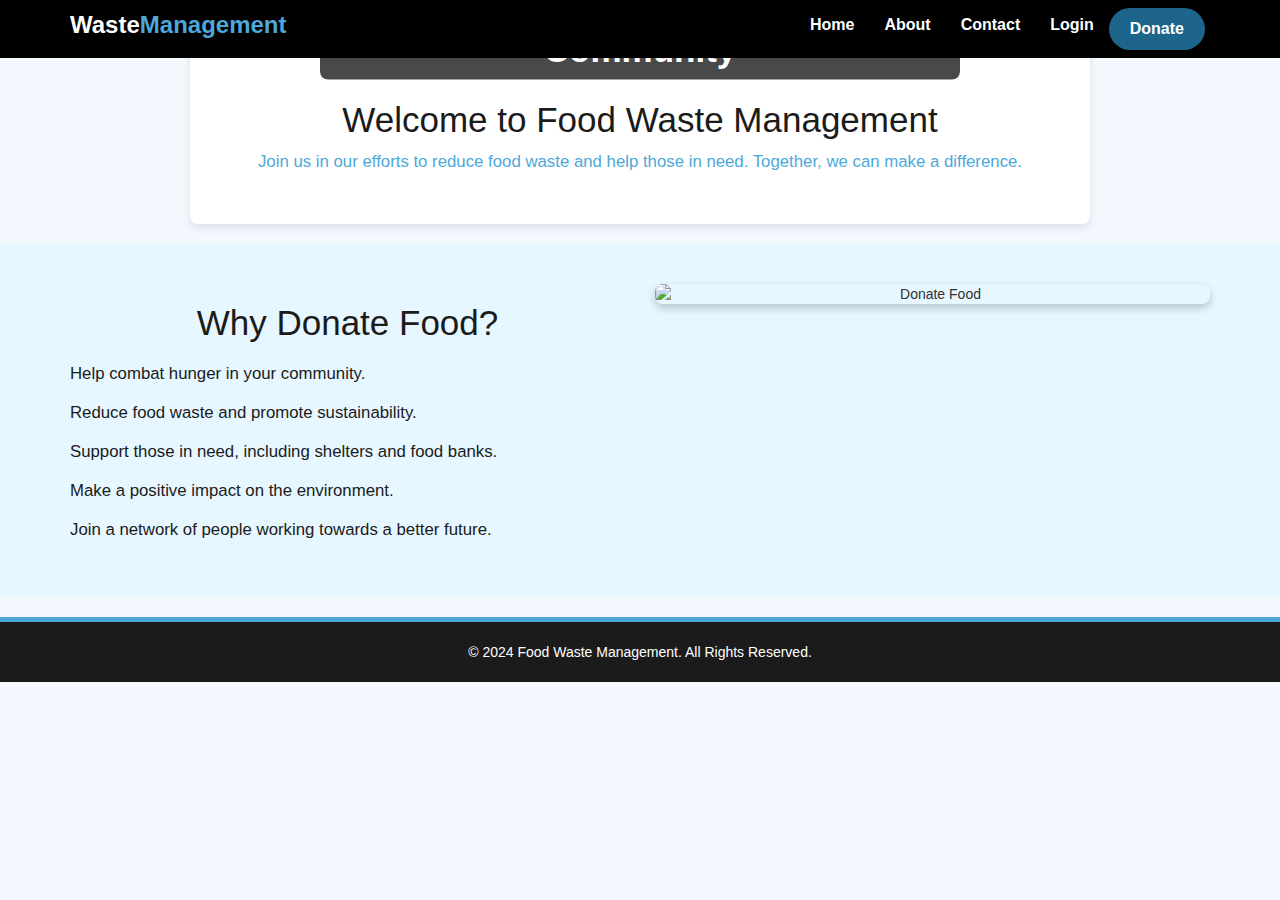
==== index.html @ 9c0d5bab "Add files via upload" ====
<!DOCTYPE html>
<html lang="en">
<head>
    <meta charset="UTF-8">
    <meta name="viewport" content="width=device-width, initial-scale=1.0">
    <title>Food Waste Management</title>
    <!-- Bootstrap 3 CSS -->
    <link rel="stylesheet" href="https://maxcdn.bootstrapcdn.com/bootstrap/3.4.1/css/bootstrap.min.css">
    <!-- main css -->
     <link rel="stylesheet" href="asset/main css/index.css">
</head>
<body>
    <!-- Navbar -->
    <nav class="navbar navbar-default navbar-fixed-top">
        <div class="container">
            <div class="navbar-header">
                <button type="button" class="navbar-toggle" data-toggle="collapse" data-target="#navbarCollapse">
                    <span class="icon-bar"></span>
                    <span class="icon-bar"></span>
                    <span class="icon-bar"></span>
                </button>
                <a class="navbar-brand" href="#">Waste<span style="color: #4da8da;">Management</span></a>
            </div>
            <div class="collapse navbar-collapse" id="navbarCollapse">
                <ul class="nav navbar-nav navbar-right">
                    <li><a href="index.html">Home</a></li>
                    <li><a href="about.html">About</a></li>
                    <li><a href="Contact.html">Contact</a></li>
                    <li><a href="login.html">Login</a></li>
                    <li><a href="#" class="btn btn-primary navbar-btn">Donate</a></li> <!-- Donation Button -->
                </ul>
            </div>
        </div>
    </nav>
    
    <!-- Image Section -->
    <div class="image-section">
        <img src="https://c.files.bbci.co.uk/105E7/production/_89874076_foodgiventohomeless.jpg" alt="Food Waste Management">
        <h2>Reduce Food Waste, Support the Community</h2>
    </div>
<main>
    <!-- Main Content -->
    <div class="content">
        <h1>Welcome to Food Waste Management</h1>
        <p>
            Join us in our efforts to reduce food waste and help those in need. Together, we can make a difference.
        </p>
    </div>

    <!-- Donation Section -->
    <div id="donation" class="donation-section">
      <div class="container">
          <div class="row">
              <!-- Text Column -->
              <div class="col-md-6">
                  <h2>Why Donate Food?</h2>
                  <ul style="text-align: left; color: #1b1b1b; font-size: 1.2em;">
                      <li>Help combat hunger in your community.</li>
                      <li>Reduce food waste and promote sustainability.</li>
                      <li>Support those in need, including shelters and food banks.</li>
                      <li>Make a positive impact on the environment.</li>
                      <li>Join a network of people working towards a better future.</li>
                  </ul>
              </div>
              <!-- Image Column -->
              <div class="col-md-6">
                  <img src="https://c.files.bbci.co.uk/105E7/production/_89874076_foodgiventohomeless.jpg" alt="Donate Food" class="img-responsive" style="border-radius: 8px; box-shadow: 0 4px 8px rgba(0, 0, 0, 0.2);">
              </div>
          </div>
      </div>
  </div>
</main>  

    <!-- Footer -->
    <footer>
        <p>&copy; 2024 Food Waste Management. All Rights Reserved.</p>
    </footer>

    <!-- jQuery (Bootstrap JS Dependency) -->
    <script src="https://ajax.googleapis.com/ajax/libs/jquery/1.12.4/jquery.min.js"></script>
    <!-- Bootstrap 3 JS -->
    <script src="https://maxcdn.bootstrapcdn.com/bootstrap/3.4.1/js/bootstrap.min.js"></script>
</body>
</html>
---- asset/main css/index.css ----
/* Global Styles */
body {
    font-family: 'Arial', sans-serif;
    margin: 0;
    padding: 0;
    background-color: #f4f9ff; /* Light blue background */
}

/* Navbar Styling */
.navbar {
  background-color: #000000;
  border: none;
  border-radius: 0;
}

.navbar-nav > li > a {
  color: white !important;
  font-size: 16px;
  font-weight: bold;
}

.navbar-nav > li > a:hover {
  color: #ddd !important;
}

.navbar-toggle {
  border: none;
}

.navbar-toggle .icon-bar {
  background-color: white;
}

.navbar-header .navbar-brand {
  font-size: 24px;
  color: white !important;
  font-weight: bold;
}

@media (max-width: 767px) {
  .navbar-nav {
    margin-top: 10px;
  }
}

.navbar-nav > li > .btn {
  background-color: #1d658b;
  color: white;
  font-weight: bold;
  border-radius: 30px;
  border-color: transparent;
  padding: 10px 20px;
}

.navbar-nav > li > .btn:hover {
  background-color: #4da8da;
}

/* Image Section */
.image-section {
    position: relative;
    text-align: center;
}
.image-section img {
    width: 100%;
    max-height: 500px;
    object-fit: cover;
    filter: brightness(0.9); /* Slightly darkens the image for contrast */
}
.image-section h2 {
    position: absolute;
    top: 50%;
    left: 50%;
    transform: translate(-50%, -50%);
    color: #ffffff;
    background-color: rgba(27, 27, 27, 0.8); /* Semi-transparent black background */
    padding: 10px 20px;
    border-radius: 8px;
    font-size: 2.5em;
    font-weight: bold;
}

.navbar-nav > li:last-child {
  margin-right: 20px;
}


/* Content Section */
.content {
    padding: 40px 20px;
    text-align: center;
    background-color: #ffffff;
    box-shadow: 0px 4px 8px rgba(0, 0, 0, 0.1);
    margin: 20px auto;
    max-width: 900px;
    border-radius: 8px;
}
.content h1 {
    font-size: 2.5em;
    color: #1b1b1b; /* Black */
}
.content p {
    font-size: 1.2em;
    color: #4da8da; /* Light blue */
}

/* Donation Section */
.donation-section {
    padding: 40px 20px;
    background-color: #e6f7ff; /* Light blue background for donation */
    text-align: center;
}
.donation-section h2 {
    font-size: 2.5em;
    color: #1b1b1b;
    margin-bottom: 20px;
}
.donation-section ul {
    list-style-type: none;
    padding: 0;
    font-size: 1.2em;
    color: #4da8da;
}
.donation-section ul li {
    margin-bottom: 15px;
}

/* Contact Information Section */
.contact-info-section {
background-color: #ffffff; /* White background */
padding: 60px 20px;
text-align: center;
margin-top: 60px; /* To avoid overlap with the navbar */
}

.contact-info-section h2 {
font-size: 2.5em;
color: #1b1b1b;
margin-bottom: 20px;
}

.contact-info-section ul {
list-style-type: none;
padding: 0;
font-size: 1.2em;
color: #4da8da;
}

.contact-info-section ul li {
margin-bottom: 15px;
}

.contact-info-section a {
color: #1b1b1b;
text-decoration: none;
}

.contact-info-section a:hover {
color: #4da8da;
}

/* Contact Form Section */
.contact-form-section {
background-color: #f4f9ff; /* Light blue background */
padding: 60px 20px;
margin-top: 20px;
}

.contact-form-section h2 {
font-size: 2.5em;
color: #1b1b1b;
margin-bottom: 30px;
}

.contact-form-section .form-group {
margin-bottom: 20px;
}

.contact-form-section .form-group label {
font-size: 1.2em;
color: #1b1b1b;
}

.contact-form-section .form-control {
width: 100%;
padding: 12px;
font-size: 1.1em;
border: 1px solid #ccc;
border-radius: 8px;
box-sizing: border-box;
}

.contact-form-section button {
background-color: #1d658b;
color: white;
font-weight: bold;
border-radius: 30px;
border-color: transparent;
padding: 10px 20px;
font-size: 1.2em;
}

.contact-form-section button:hover {
background-color: #4da8da;
}

/* about section */
/* Donations Help Section */
.donations-help-section {
  background-color: #f1f1f1; /* Light gray background */
  padding: 60px 20px;
  text-align: center;
  margin-top: 60px; /* Ensures it doesn't overlap with the navbar */
}

.donations-help-section h2 {
  font-size: 2.5em;
  color: #1b1b1b; /* Dark text */
  margin-bottom: 40px;
}

.donations-help-section .intro-text {
  font-size: 1.2em;
  color: #4da8da; /* Light blue */
  margin-bottom: 40px;
  font-weight: 500;
}

.donation-step {
  background-color: #ffffff;
  padding: 20px;
  margin: 20px;
  border-radius: 8px;
  box-shadow: 0px 4px 8px rgba(0, 0, 0, 0.1);
  transition: transform 0.3s ease-in-out; /* Smooth hover effect */
}

.donation-step:hover {
  transform: translateY(-10px); /* Lift effect on hover */
}

.donation-step h3 {
  font-size: 1.8em;
  color: #1b1b1b;
}

.donation-step p {
  font-size: 1.1em;
  color: #666666; /* Subtle gray */
}

.impact-statement {
  background-color: #1b1b1b; /* Dark background for impact statement */
  color: #ffffff;
  padding: 30px 20px;
  border-radius: 8px;
  margin-top: 40px;
}

.impact-statement h3 {
  font-size: 2em;
  margin-bottom: 20px;
}

.impact-statement p {
  font-size: 1.2em;
  color: #4da8da; /* Light blue */
}

/* Responsive Design */
@media (max-width: 767px) {
  .donation-step {
      margin-bottom: 20px;
  }
}

/* Login Section */
.login-section {
    background-color: rgba(255, 255, 255, 0.9); /* Slight transparency for elegance */
    padding: 80px 0;
    box-shadow: 0px 10px 30px rgba(0, 0, 0, 0.1);
}
.login-box {
    background-color: #ffffff;
    padding: 40px;
    box-shadow: 0px 10px 30px rgba(0, 0, 0, 0.1);
    border-radius: 12px;
}
.login-box h2 {
    text-align: center;
    color: #1b1b1b;
    margin-bottom: 30px;
    font-family: 'Georgia', serif;
    font-weight: bold;
    font-size: 2.5em;
}
.form-group label {
    color: #1d658b;
    font-weight: bold;
}
.form-control {
    border-radius: 30px;
    padding: 15px;
    margin-bottom: 20px;
    font-size: 1.1em;
    border: 1px solid #ddd;
    transition: all 0.3s ease;
}
.form-control:focus {
    border-color: #1d658b;
    box-shadow: 0 0 5px rgba(29, 101, 139, 0.5);
}
.btn-block {
    border-radius: 30px;
    padding: 15px;
    font-size: 1.2em;
}
.btn-primary {
    background-color: #1d658b;
    border-color: #1d658b;
}
.btn-primary:hover {
    background-color: #4da8da;
    border-color: #4da8da;
}
.text-center {
    font-size: 1em;
    color: #1b1b1b;
}
.text-center a {
    color: #1d658b;
    text-decoration: none;
    font-weight: bold;
}
.text-center a:hover {
    color: #4da8da;
}


/* Footer Styling */
footer {
    background-color: #1b1b1b; /* Black */
    color: #ffffff;
    padding: 20px 0;
    text-align: center;
    margin-top: 20px;
    border-top: 5px solid #4da8da; /* Light blue accent */
}
footer p {
    margin: 0;
    font-size: 1em;
}
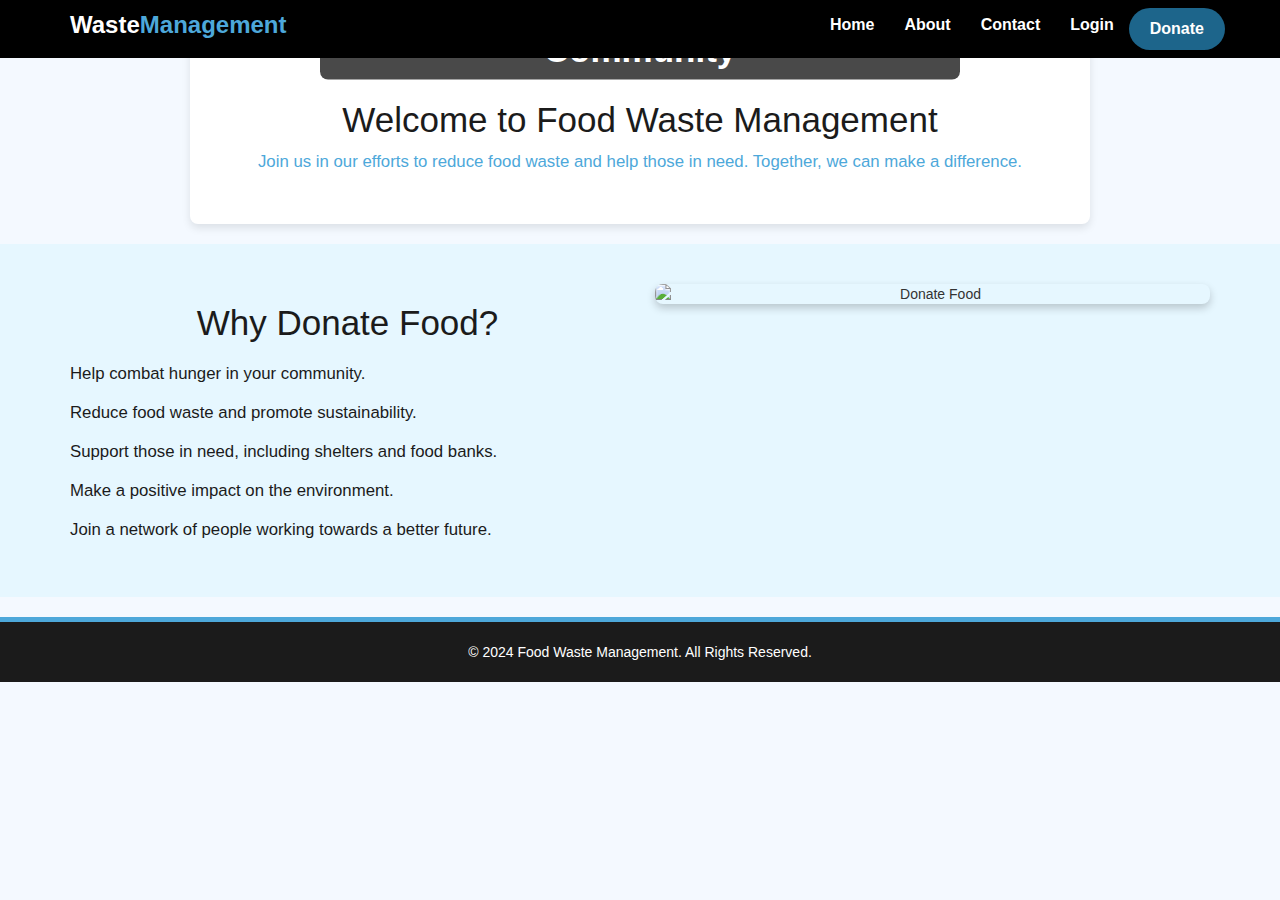
==== commit d07665ef: "adding js logic and add donation funtion" ====
--- a/index.html
+++ b/index.html
@@ -28,6 +28,27 @@
                     <li><a href="Contact.html">Contact</a></li>
                     <li><a href="login.html">Login</a></li>
                     <li><a href="#" class="btn btn-primary navbar-btn">Donate</a></li> <!-- Donation Button -->
+                    <!-- Popup Modal -->
+                    <div id="donationPopup" class="popup">
+                        <div class="popup-content">
+                          <span id="closePopup" class="close">&times;</span>
+                          <h2>Help Us Make a Difference!</h2>
+                          <p>Your generous donation will help us reduce food waste and support sustainable practices.</p>
+                          
+                          <!-- Single donation form -->
+                          <form id="donationForm">
+                            <label for="name">Your Name (Optional):</label>
+                            <input type="text" id="name" name="name" placeholder="Your Name (Optional)">
+                            
+                            <label for="amount">Enter Donation Amount:</label>
+                            <input type="number" id="amount" name="amount" min="1" placeholder="₹ Amount" required>
+                            
+                            <button type="submit">Proceed to Donate</button>
+                          </form>
+                      
+                          <p>Thank you for your support!</p>
+                        </div>
+                    </div>
                 </ul>
             </div>
         </div>
@@ -75,7 +96,8 @@
     <footer>
         <p>&copy; 2024 Food Waste Management. All Rights Reserved.</p>
     </footer>
-
+    <!-- main js -->
+     <script src="asset/main css/main.js"></script>
     <!-- jQuery (Bootstrap JS Dependency) -->
     <script src="https://ajax.googleapis.com/ajax/libs/jquery/1.12.4/jquery.min.js"></script>
     <!-- Bootstrap 3 JS -->
--- a/asset/main css/index.css
+++ b/asset/main css/index.css
@@ -1,128 +1,128 @@
 /* Global Styles */
 body {
-    font-family: 'Arial', sans-serif;
-    margin: 0;
-    padding: 0;
-    background-color: #f4f9ff; /* Light blue background */
+  font-family: 'Arial', sans-serif;
+  margin: 0;
+  padding: 0;
+  background-color: #f4f9ff; /* Light blue background */
 }
 
 /* Navbar Styling */
 .navbar {
-  background-color: #000000;
-  border: none;
-  border-radius: 0;
+background-color: #000000;
+border: none;
+border-radius: 0;
 }
 
 .navbar-nav > li > a {
-  color: white !important;
-  font-size: 16px;
-  font-weight: bold;
+color: white !important;
+font-size: 16px;
+font-weight: bold;
 }
 
 .navbar-nav > li > a:hover {
-  color: #ddd !important;
+color: #ddd !important;
 }
 
 .navbar-toggle {
-  border: none;
+border: none;
 }
 
 .navbar-toggle .icon-bar {
-  background-color: white;
+background-color: white;
 }
 
 .navbar-header .navbar-brand {
-  font-size: 24px;
-  color: white !important;
-  font-weight: bold;
+font-size: 24px;
+color: white !important;
+font-weight: bold;
 }
 
 @media (max-width: 767px) {
-  .navbar-nav {
-    margin-top: 10px;
-  }
+.navbar-nav {
+  margin-top: 10px;
+}
 }
 
 .navbar-nav > li > .btn {
-  background-color: #1d658b;
-  color: white;
-  font-weight: bold;
-  border-radius: 30px;
-  border-color: transparent;
-  padding: 10px 20px;
+background-color: #1d658b;
+color: white;
+font-weight: bold;
+border-radius: 30px;
+border-color: transparent;
+padding: 10px 20px;
 }
 
 .navbar-nav > li > .btn:hover {
-  background-color: #4da8da;
+background-color: #4da8da;
 }
 
 /* Image Section */
 .image-section {
-    position: relative;
-    text-align: center;
+  position: relative;
+  text-align: center;
 }
 .image-section img {
-    width: 100%;
-    max-height: 500px;
-    object-fit: cover;
-    filter: brightness(0.9); /* Slightly darkens the image for contrast */
+  width: 100%;
+  max-height: 500px;
+  object-fit: cover;
+  filter: brightness(0.9); /* Slightly darkens the image for contrast */
 }
 .image-section h2 {
-    position: absolute;
-    top: 50%;
-    left: 50%;
-    transform: translate(-50%, -50%);
-    color: #ffffff;
-    background-color: rgba(27, 27, 27, 0.8); /* Semi-transparent black background */
-    padding: 10px 20px;
-    border-radius: 8px;
-    font-size: 2.5em;
-    font-weight: bold;
+  position: absolute;
+  top: 50%;
+  left: 50%;
+  transform: translate(-50%, -50%);
+  color: #ffffff;
+  background-color: rgba(27, 27, 27, 0.8); /* Semi-transparent black background */
+  padding: 10px 20px;
+  border-radius: 8px;
+  font-size: 2.5em;
+  font-weight: bold;
 }
 
 .navbar-nav > li:last-child {
-  margin-right: 20px;
+margin-right: 20px;
 }
 
 
 /* Content Section */
 .content {
-    padding: 40px 20px;
-    text-align: center;
-    background-color: #ffffff;
-    box-shadow: 0px 4px 8px rgba(0, 0, 0, 0.1);
-    margin: 20px auto;
-    max-width: 900px;
-    border-radius: 8px;
+  padding: 40px 20px;
+  text-align: center;
+  background-color: #ffffff;
+  box-shadow: 0px 4px 8px rgba(0, 0, 0, 0.1);
+  margin: 20px auto;
+  max-width: 900px;
+  border-radius: 8px;
 }
 .content h1 {
-    font-size: 2.5em;
-    color: #1b1b1b; /* Black */
+  font-size: 2.5em;
+  color: #1b1b1b; /* Black */
 }
 .content p {
-    font-size: 1.2em;
-    color: #4da8da; /* Light blue */
+  font-size: 1.2em;
+  color: #4da8da; /* Light blue */
 }
 
 /* Donation Section */
 .donation-section {
-    padding: 40px 20px;
-    background-color: #e6f7ff; /* Light blue background for donation */
-    text-align: center;
+  padding: 40px 20px;
+  background-color: #e6f7ff; /* Light blue background for donation */
+  text-align: center;
 }
 .donation-section h2 {
-    font-size: 2.5em;
-    color: #1b1b1b;
-    margin-bottom: 20px;
+  font-size: 2.5em;
+  color: #1b1b1b;
+  margin-bottom: 20px;
 }
 .donation-section ul {
-    list-style-type: none;
-    padding: 0;
-    font-size: 1.2em;
-    color: #4da8da;
+  list-style-type: none;
+  padding: 0;
+  font-size: 1.2em;
+  color: #4da8da;
 }
 .donation-section ul li {
-    margin-bottom: 15px;
+  margin-bottom: 15px;
 }
 
 /* Contact Information Section */
@@ -207,146 +207,223 @@
 /* about section */
 /* Donations Help Section */
 .donations-help-section {
-  background-color: #f1f1f1; /* Light gray background */
-  padding: 60px 20px;
-  text-align: center;
-  margin-top: 60px; /* Ensures it doesn't overlap with the navbar */
+background-color: #f1f1f1; /* Light gray background */
+padding: 60px 20px;
+text-align: center;
+margin-top: 60px; /* Ensures it doesn't overlap with the navbar */
 }
 
 .donations-help-section h2 {
-  font-size: 2.5em;
-  color: #1b1b1b; /* Dark text */
-  margin-bottom: 40px;
+font-size: 2.5em;
+color: #1b1b1b; /* Dark text */
+margin-bottom: 40px;
 }
 
 .donations-help-section .intro-text {
-  font-size: 1.2em;
-  color: #4da8da; /* Light blue */
-  margin-bottom: 40px;
-  font-weight: 500;
+font-size: 1.2em;
+color: #4da8da; /* Light blue */
+margin-bottom: 40px;
+font-weight: 500;
 }
 
 .donation-step {
-  background-color: #ffffff;
-  padding: 20px;
-  margin: 20px;
-  border-radius: 8px;
-  box-shadow: 0px 4px 8px rgba(0, 0, 0, 0.1);
-  transition: transform 0.3s ease-in-out; /* Smooth hover effect */
+background-color: #ffffff;
+padding: 20px;
+margin: 20px;
+border-radius: 8px;
+box-shadow: 0px 4px 8px rgba(0, 0, 0, 0.1);
+transition: transform 0.3s ease-in-out; /* Smooth hover effect */
 }
 
 .donation-step:hover {
-  transform: translateY(-10px); /* Lift effect on hover */
+transform: translateY(-10px); /* Lift effect on hover */
 }
 
 .donation-step h3 {
-  font-size: 1.8em;
-  color: #1b1b1b;
+font-size: 1.8em;
+color: #1b1b1b;
 }
 
 .donation-step p {
-  font-size: 1.1em;
-  color: #666666; /* Subtle gray */
+font-size: 1.1em;
+color: #666666; /* Subtle gray */
 }
 
 .impact-statement {
-  background-color: #1b1b1b; /* Dark background for impact statement */
-  color: #ffffff;
-  padding: 30px 20px;
-  border-radius: 8px;
-  margin-top: 40px;
+background-color: #1b1b1b; /* Dark background for impact statement */
+color: #ffffff;
+padding: 30px 20px;
+border-radius: 8px;
+margin-top: 40px;
 }
 
 .impact-statement h3 {
-  font-size: 2em;
-  margin-bottom: 20px;
+font-size: 2em;
+margin-bottom: 20px;
 }
 
 .impact-statement p {
-  font-size: 1.2em;
-  color: #4da8da; /* Light blue */
+font-size: 1.2em;
+color: #4da8da; /* Light blue */
 }
 
 /* Responsive Design */
 @media (max-width: 767px) {
-  .donation-step {
-      margin-bottom: 20px;
-  }
+.donation-step {
+    margin-bottom: 20px;
+}
 }
 
 /* Login Section */
 .login-section {
-    background-color: rgba(255, 255, 255, 0.9); /* Slight transparency for elegance */
-    padding: 80px 0;
-    box-shadow: 0px 10px 30px rgba(0, 0, 0, 0.1);
+  background-color: rgba(255, 255, 255, 0.9); /* Slight transparency for elegance */
+  padding: 80px 0;
+  box-shadow: 0px 10px 30px rgba(0, 0, 0, 0.1);
 }
 .login-box {
-    background-color: #ffffff;
-    padding: 40px;
-    box-shadow: 0px 10px 30px rgba(0, 0, 0, 0.1);
-    border-radius: 12px;
+  background-color: #ffffff;
+  padding: 40px;
+  box-shadow: 0px 10px 30px rgba(0, 0, 0, 0.1);
+  border-radius: 12px;
 }
 .login-box h2 {
-    text-align: center;
-    color: #1b1b1b;
-    margin-bottom: 30px;
-    font-family: 'Georgia', serif;
-    font-weight: bold;
-    font-size: 2.5em;
+  text-align: center;
+  color: #1b1b1b;
+  margin-bottom: 30px;
+  font-family: 'Georgia', serif;
+  font-weight: bold;
+  font-size: 2.5em;
 }
 .form-group label {
-    color: #1d658b;
-    font-weight: bold;
+  color: #1d658b;
+  font-weight: bold;
 }
 .form-control {
-    border-radius: 30px;
-    padding: 15px;
-    margin-bottom: 20px;
-    font-size: 1.1em;
-    border: 1px solid #ddd;
-    transition: all 0.3s ease;
+  border-radius: 30px;
+  padding: 15px;
+  margin-bottom: 20px;
+  font-size: 1.1em;
+  border: 1px solid #ddd;
+  transition: all 0.3s ease;
 }
 .form-control:focus {
-    border-color: #1d658b;
-    box-shadow: 0 0 5px rgba(29, 101, 139, 0.5);
+  border-color: #1d658b;
+  box-shadow: 0 0 5px rgba(29, 101, 139, 0.5);
 }
 .btn-block {
-    border-radius: 30px;
-    padding: 15px;
-    font-size: 1.2em;
+  border-radius: 30px;
+  padding: 15px;
+  font-size: 1.2em;
 }
 .btn-primary {
-    background-color: #1d658b;
-    border-color: #1d658b;
+  background-color: #1d658b;
+  border-color: #1d658b;
 }
 .btn-primary:hover {
-    background-color: #4da8da;
-    border-color: #4da8da;
+  background-color: #4da8da;
+  border-color: #4da8da;
 }
 .text-center {
-    font-size: 1em;
-    color: #1b1b1b;
+  font-size: 1em;
+  color: #1b1b1b;
 }
 .text-center a {
-    color: #1d658b;
-    text-decoration: none;
-    font-weight: bold;
+  color: #1d658b;
+  text-decoration: none;
+  font-weight: bold;
 }
 .text-center a:hover {
-    color: #4da8da;
+  color: #4da8da;
 }
 
 
 /* Footer Styling */
 footer {
-    background-color: #1b1b1b; /* Black */
-    color: #ffffff;
-    padding: 20px 0;
-    text-align: center;
-    margin-top: 20px;
-    border-top: 5px solid #4da8da; /* Light blue accent */
+  background-color: #1b1b1b; /* Black */
+  color: #ffffff;
+  padding: 20px 0;
+  text-align: center;
+  margin-top: 20px;
+  border-top: 5px solid #4da8da; /* Light blue accent */
 }
 footer p {
-    margin: 0;
-    font-size: 1em;
-}+  margin: 0;
+  font-size: 1em;
+}
+/* Popup Background */
+.popup {
+display: none; /* Hidden by default */
+position: fixed;
+top: 0;
+left: 0;
+width: 100%;
+height: 100%;
+background: rgba(0, 0, 0, 0.8);
+justify-content: center;
+align-items: center;
+z-index: 1000; /* Ensure the popup stays on top */
+}
+
+/* Popup Content */
+.popup-content {
+background: #fff;
+padding: 30px;
+border-radius: 10px;
+text-align: center;
+width: 350px;
+box-shadow: 0 4px 10px rgba(0, 0, 0, 0.2);
+}
+
+.popup-content h2 {
+color: #1d658b;
+font-size: 24px;
+}
+
+.popup-content p {
+font-size: 16px;
+color: #555;
+}
+
+input[type="number"] {
+padding: 10px;
+width: 80%;
+margin-bottom: 15px;
+border: 1px solid #ddd;
+border-radius: 5px;
+}
+
+button[type="submit"] {
+background-color: #1d658b;
+color: white;
+font-weight: bold;
+padding: 10px 20px;
+border-radius: 30px;
+border: none;
+cursor: pointer;
+transition: background-color 0.3s;
+}
+
+button[type="submit"]:hover {
+background-color: #4da8da;
+}
+
+.close {
+position: absolute;
+top: 10px;
+right: 15px;
+font-size: 24px;
+cursor: pointer;
+color: #555;
+}
+
+.close:hover {
+color: #1d658b;
+}
+input[type="text"] {
+padding: 10px;
+width: 80%;
+margin-bottom: 15px;
+border: 1px solid #ddd;
+border-radius: 5px;
+}
+
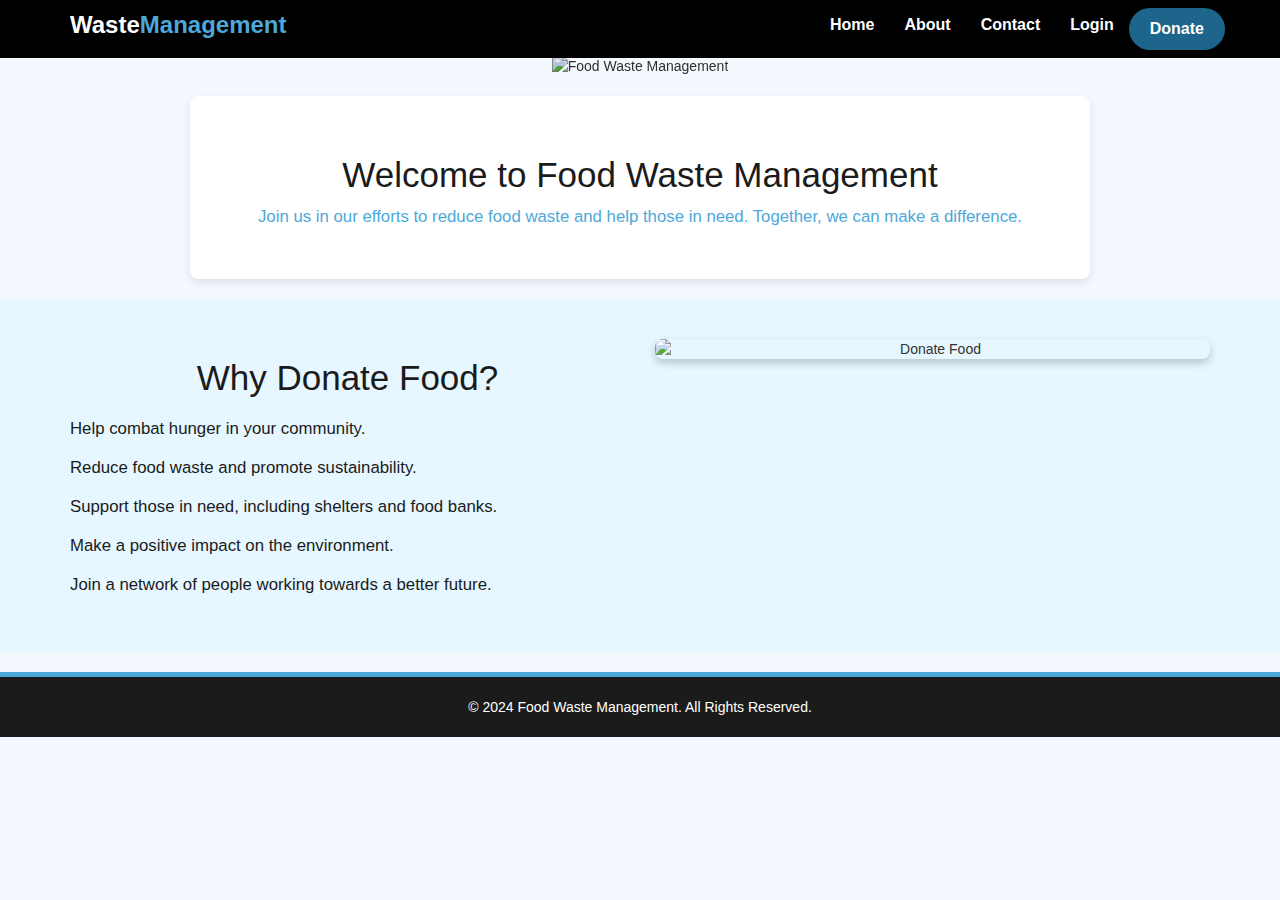
==== commit 20a66798: "img change" ====
--- a/index.html
+++ b/index.html
@@ -57,7 +57,6 @@
     <!-- Image Section -->
     <div class="image-section">
         <img src="https://c.files.bbci.co.uk/105E7/production/_89874076_foodgiventohomeless.jpg" alt="Food Waste Management">
-        <h2>Reduce Food Waste, Support the Community</h2>
     </div>
 <main>
     <!-- Main Content -->
@@ -85,7 +84,7 @@
               </div>
               <!-- Image Column -->
               <div class="col-md-6">
-                  <img src="https://c.files.bbci.co.uk/105E7/production/_89874076_foodgiventohomeless.jpg" alt="Donate Food" class="img-responsive" style="border-radius: 8px; box-shadow: 0 4px 8px rgba(0, 0, 0, 0.2);">
+                  <img src="https://english.cdn.zeenews.com/sites/default/files/styles/zm_700x400/public/2018/02/09/659311-malnutrition..jpg" alt="Donate Food" class="img-responsive" style="border-radius: 8px; box-shadow: 0 4px 8px rgba(0, 0, 0, 0.2);">
               </div>
           </div>
       </div>
--- a/asset/main css/index.css
+++ b/asset/main css/index.css
@@ -60,6 +60,7 @@
 .image-section {
   position: relative;
   text-align: center;
+  padding-top: 4.3%;
 }
 .image-section img {
   width: 100%;
@@ -67,18 +68,7 @@
   object-fit: cover;
   filter: brightness(0.9); /* Slightly darkens the image for contrast */
 }
-.image-section h2 {
-  position: absolute;
-  top: 50%;
-  left: 50%;
-  transform: translate(-50%, -50%);
-  color: #ffffff;
-  background-color: rgba(27, 27, 27, 0.8); /* Semi-transparent black background */
-  padding: 10px 20px;
-  border-radius: 8px;
-  font-size: 2.5em;
-  font-weight: bold;
-}
+
 
 .navbar-nav > li:last-child {
 margin-right: 20px;
